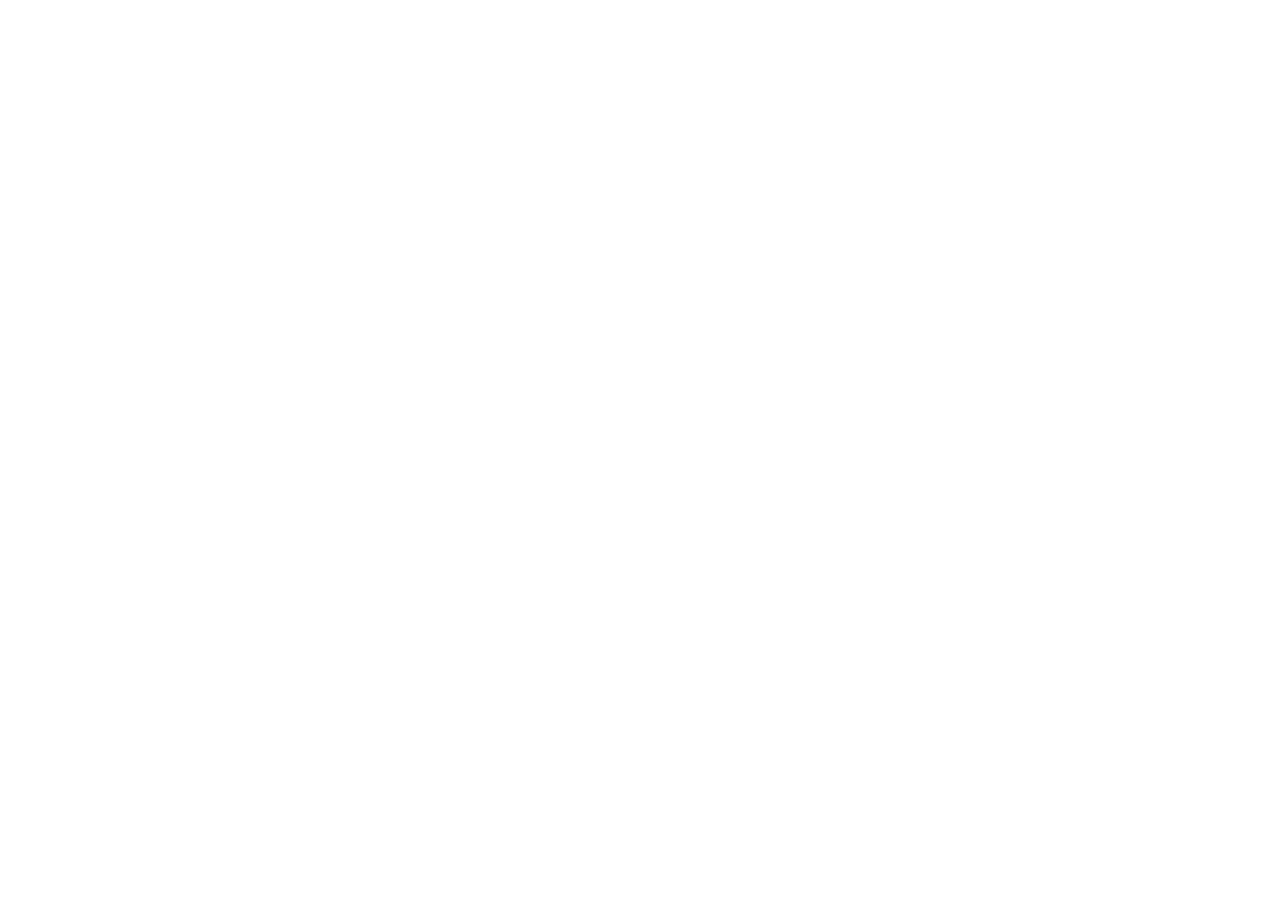
==== index.html @ 120ba5c2 "add MD Bootstrap Structure" ====
<!DOCTYPE html>
<html lang="en">

<head>
  <meta charset="UTF-8">
  <meta name="viewport" content="width=device-width, initial-scale=1, shrink-to-fit=no">
  <meta http-equiv="x-ua-compatible" content="ie=edge">
  <title>Material Design for Bootstrap</title>
  <!-- MDB icon -->
  <link rel="icon" href="img/mdb-favicon.ico" type="image/x-icon">
  <!-- Font Awesome -->
  <link rel="stylesheet" href="https://use.fontawesome.com/releases/v5.11.2/css/all.css">
  <!-- Google Fonts Roboto -->
  <link rel="stylesheet" href="https://fonts.googleapis.com/css?family=Roboto:300,400,500,700&display=swap">
  <!-- Bootstrap core CSS -->
  <link rel="stylesheet" href="css/bootstrap.min.css">
  <!-- Material Design Bootstrap -->
  <link rel="stylesheet" href="css/mdb.min.css">
  <!-- Your custom styles (optional) -->
  <link rel="stylesheet" href="css/style.css">
</head>

<body>

  <!-- Start your project here-->
  <!-- End your project here-->

  <!-- jQuery -->
  <script type="text/javascript" src="js/jquery.min.js"></script>
  <!-- Bootstrap tooltips -->
  <script type="text/javascript" src="js/popper.min.js"></script>
  <!-- Bootstrap core JavaScript -->
  <script type="text/javascript" src="js/bootstrap.min.js"></script>
  <!-- MDB core JavaScript -->
  <script type="text/javascript" src="js/mdb.min.js"></script>
  <!-- Your custom scripts (optional) -->
  <script type="text/javascript"></script>

</body>

</html>
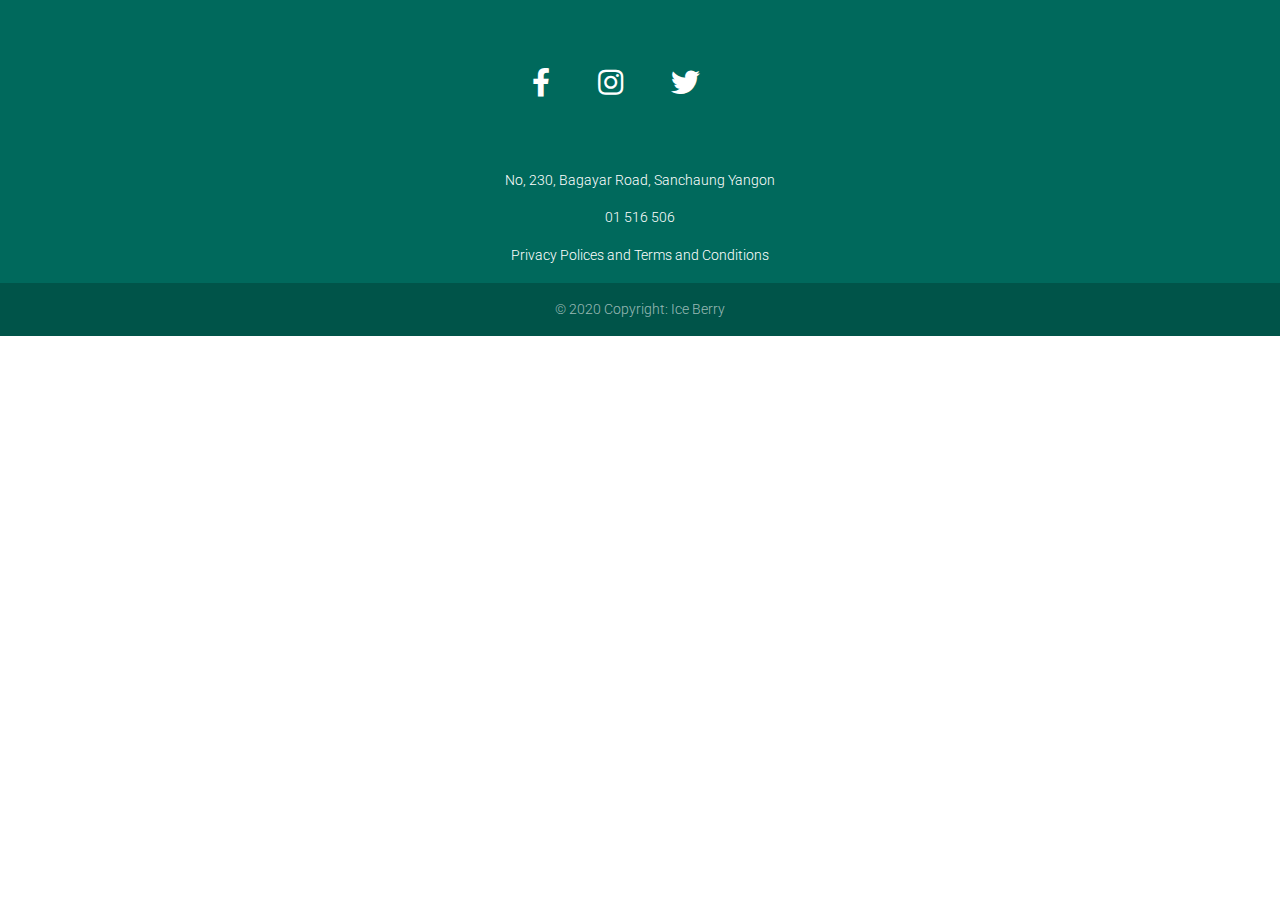
==== commit fb2d1a23: "add Footer" ====
--- a/index.html
+++ b/index.html
@@ -23,6 +23,71 @@
 <body>
 
   <!-- Start your project here-->
+
+
+
+  <!-- Footer -->
+  <footer class="page-footer font-small teal darken-3">
+
+    <!-- Footer Elements -->
+    <div class="container">
+
+      <!-- Grid row-->
+      <div class="row">
+
+        <!-- Grid column -->
+        <div class="col-md-12 py-5">
+          <div class="mb-5 flex-center">
+
+            <!-- Facebook -->
+            <a class="fb-ic">
+              <i class="fab fa-facebook-f fa-lg white-text mr-md-5 mr-3 fa-2x"> </i>
+            </a>
+            <!--Instagram-->
+            <a class="ins-ic">
+              <i class="fab fa-instagram fa-lg white-text mr-md-5 mr-3 fa-2x"> </i>
+            </a>
+            <!-- Twitter -->
+            <a class="tw-ic">
+              <i class="fab fa-twitter fa-lg white-text mr-md-5 mr-3 fa-2x"> </i>
+            </a>
+
+          </div>
+        </div>
+        <!-- Grid column -->
+
+      </div>
+      <!-- Grid row-->
+
+    </div>
+    <!-- Footer Elements -->
+
+    <!-- CONTACT BRIEF -->
+    <div class="container">
+      <p class="text-center">
+        No, 230, Bagayar Road, Sanchaung Yangon
+      </p>
+
+      <p class="text-center">
+        01 516 506
+      </p>
+    </div>
+
+    <!-- Privacy Polices and Terms and Conditions -->
+    <div class="container">
+      <a href="#">
+        <p class="text-center">Privacy Polices and Terms and Conditions</p>
+      </a>
+    </div>
+
+    <!-- Copyright -->
+    <div class="footer-copyright text-center py-3">
+      © 2020 Copyright: Ice Berry
+    </div>
+    <!-- Copyright -->
+
+  </footer>
+  <!-- Footer -->
   <!-- End your project here-->
 
   <!-- jQuery -->
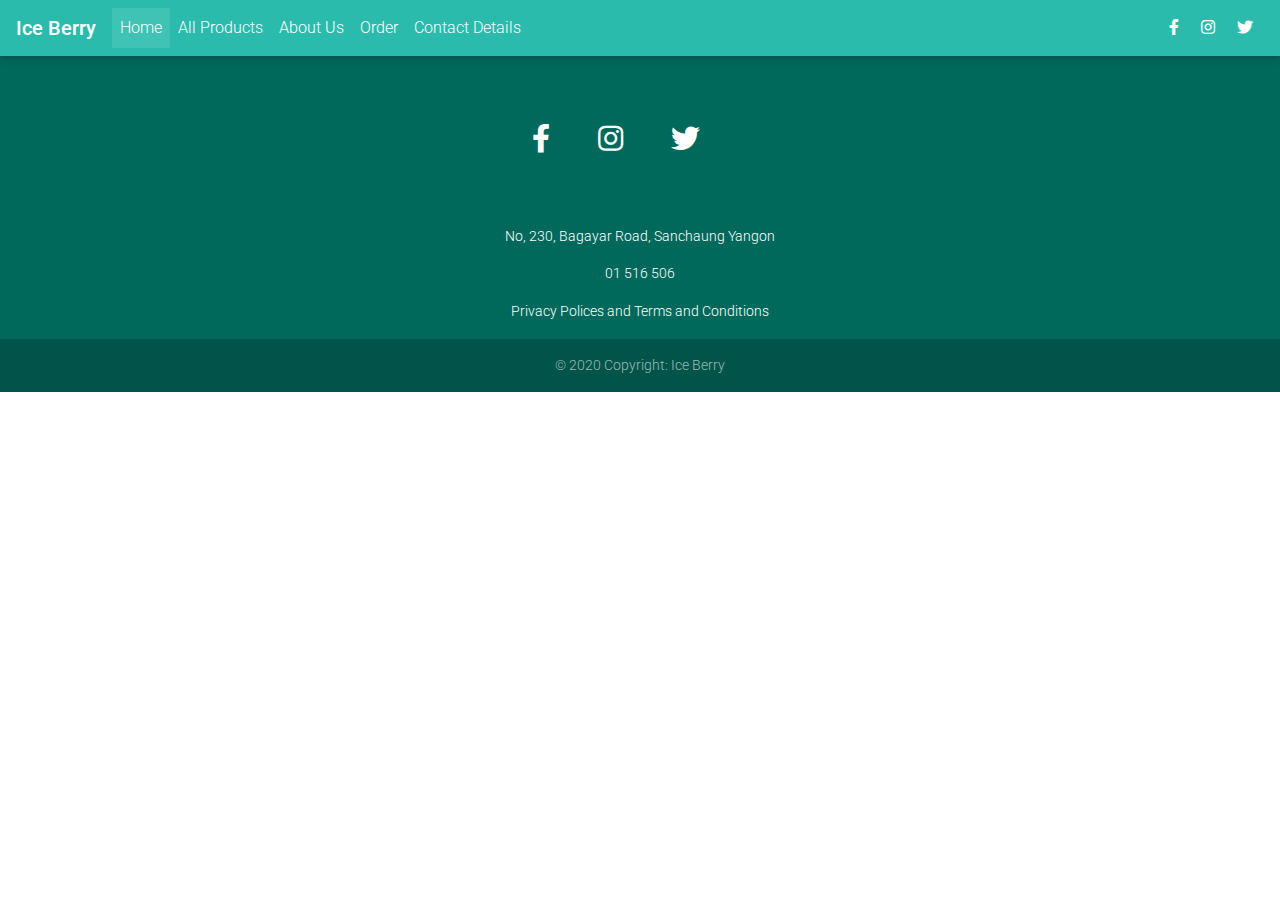
==== commit 7ed0aadf: "add Navigation Bar" ====
--- a/index.html
+++ b/index.html
@@ -26,7 +26,55 @@
 
 
 
-  <!-- Footer -->
+  <!--NAVBAR-->
+  <header>
+
+    <nav class="navbar navbar-expand-lg navbar-dark default-color">
+      <a class="navbar-brand" href="#"><strong>Ice Berry</strong></a>
+      <button class="navbar-toggler" type="button" data-toggle="collapse" data-target="#navbarSupportedContent"
+        aria-controls="navbarSupportedContent" aria-expanded="false" aria-label="Toggle navigation">
+        <span class="navbar-toggler-icon"></span>
+      </button>
+      <div class="collapse navbar-collapse" id="navbarSupportedContent">
+        <ul class="navbar-nav mr-auto">
+          <li class="nav-item active">
+            <a class="nav-link" href="#">Home <span class="sr-only">(current)</span></a>
+          </li>
+          <li class="nav-item">
+            <a class="nav-link" href="#">All Products</a>
+          </li>
+          <li class="nav-item">
+            <a class="nav-link" href="#">About Us</a>
+          </li>
+          <li class="nav-item">
+            <a class="nav-link" href="#">Order</a>
+          </li>
+          <li class="nav-item">
+            <a class="nav-link" href="#">Contact Details</a>
+          </li>
+        </ul>
+        <ul class="navbar-nav nav-flex-icons">
+          <li class="nav-item">
+            <a class="nav-link"><i class="fab fa-facebook-f"></i></a>
+          </li>
+          <li class="nav-item">
+            <a class="nav-link"><i class="fab fa-instagram"></i></a>
+          </li>
+          <li class="nav-item">
+            <a class="nav-link"><i class="fab fa-twitter"></i></a>
+          </li>
+        </ul>
+      </div>
+    </nav>
+
+  </header>
+  <!--NAVBAR-->
+
+
+
+
+
+  <!--FOOTER-->
   <footer class="page-footer font-small teal darken-3">
 
     <!-- Footer Elements -->
@@ -87,7 +135,7 @@
     <!-- Copyright -->
 
   </footer>
-  <!-- Footer -->
+  <!--FOOTER-->
   <!-- End your project here-->
 
   <!-- jQuery -->
